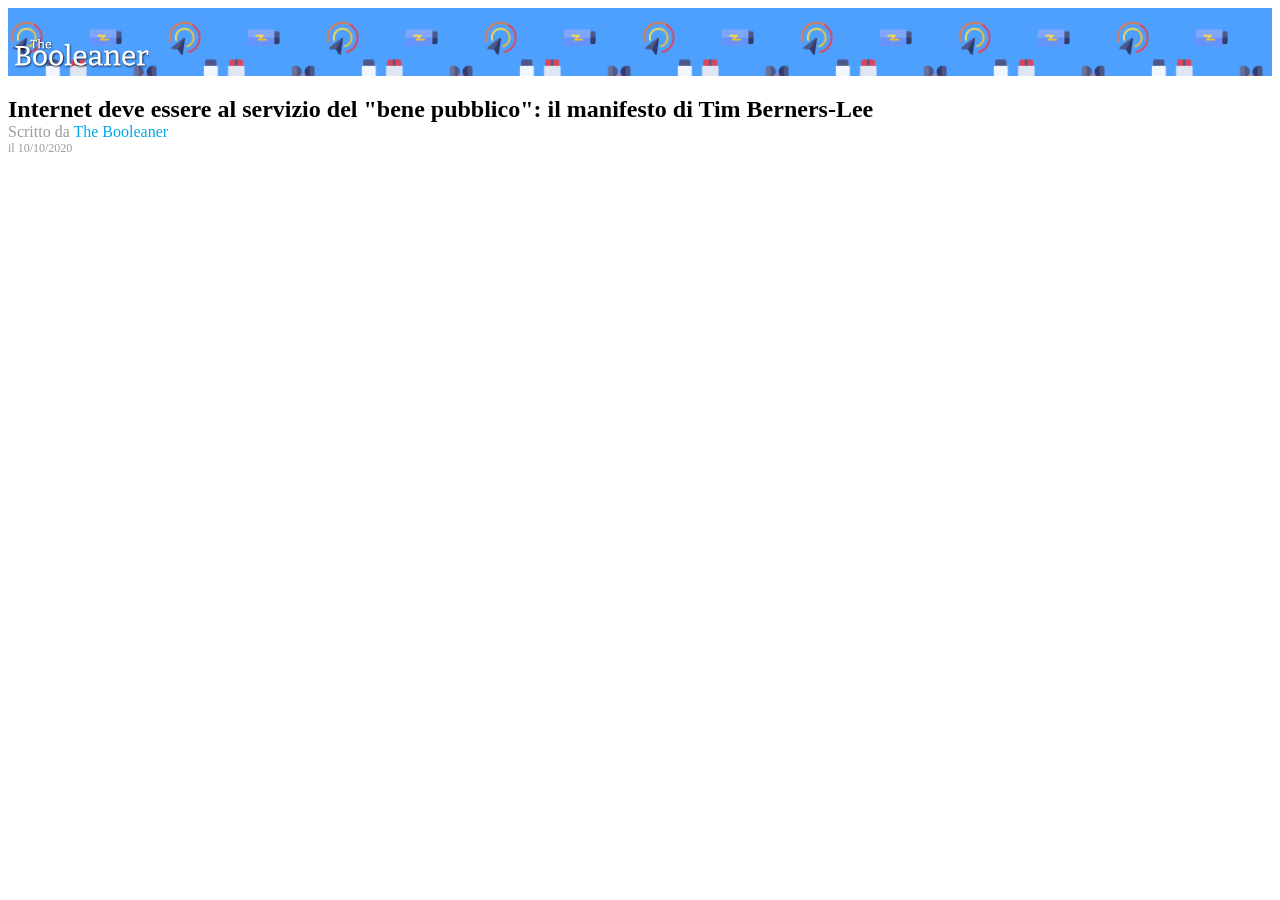
==== index.html @ 8adc4b4e "Added: Header (Logo & Background) - Main (Title & Subtitle Article)" ====
<!DOCTYPE html>
<html lang="en">
<head>
  <meta charset="UTF-8">
  <meta http-equiv="X-UA-Compatible" content="IE=edge">
  <meta name="viewport" content="width=device-width, initial-scale=1.0">
  <link rel="stylesheet" href="css/style.css">
  <title>The Booleaner</title>
</head>
<body>
  
  <!-- Header, contenente logo -->
  <header>
    <div class="boxlogo">
    <img id="logo" src="img/logo.svg" alt="Logo The Booleaner">
  </div>
  </header>
  <!-- /Header -->

  <!-- Main, contiene contenuto principale -->
  <main>
    <section>
      <div class="titolo-articolo">
        <h1>Internet deve essere al servizio del "bene pubblico": il manifesto di Tim Berners-Lee</h1>
      </div>

      <div class="sottotitolo">
        <p id="boxautore">Scritto da <span id="autore">The Booleaner</span></p>
        <p id="data">il 10/10/2020</p>
  </div>
    </section>

  </main>

  <!-- /Main-->

  <!-- Footer, contiene contenuti corelati -->
  <footer>

  </footer>
  <!-- /Footer -->

</body>
</html>
---- css/style.css ----
header{
  background-color: #4ea0ff;
  background-image: url('/img/pattern.png');
  background-size: 25%;
}

header .boxlogo {
width: 150px;
height: auto;
padding-left: 0.5%;
}

header #logo{
width: 90%;
padding-top: 20%;
}

main .titolo-articolo h1{
margin-bottom: 0;
}

main #data {
  margin-top: 0;
  font-size: 12px;
}

main #boxautore{
  margin-bottom: 0;
}

main #data, #boxautore {
  margin-top: 0;
  color: #9b9b9b;
}

main #autore{
  color: #00abe5;
}
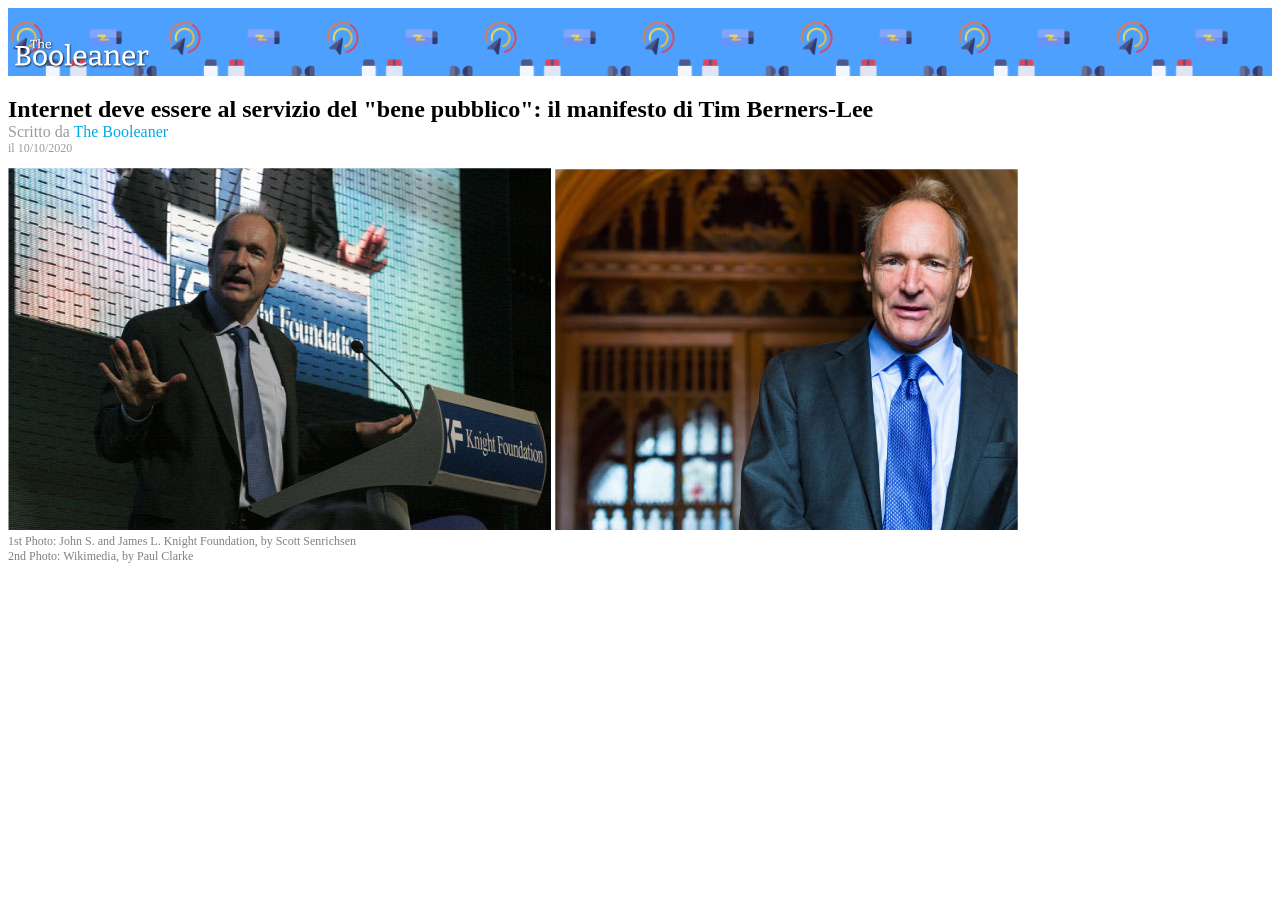
==== commit 46a38073: "Added: Section "Galleria immagini" & "Didascalie immagini"" ====
--- a/index.html
+++ b/index.html
@@ -19,6 +19,7 @@
 
   <!-- Main, contiene contenuto principale -->
   <main>
+    <!-- Section, contenente titolo ed sottotilo articolo -->
     <section>
       <div class="titolo-articolo">
         <h1>Internet deve essere al servizio del "bene pubblico": il manifesto di Tim Berners-Lee</h1>
@@ -27,8 +28,27 @@
       <div class="sottotitolo">
         <p id="boxautore">Scritto da <span id="autore">The Booleaner</span></p>
         <p id="data">il 10/10/2020</p>
-  </div>
+      </div>
     </section>
+    <!-- /Section, contenente titolo ed sottotilo articolo -->
+
+    <!-- Section, contenente immagini ed didascalie -->
+    <section>
+      <!-- Galleria immagini -->
+      <div>
+        <img src="/img/tim-1.jpg" alt="Tim Berners-Lee">
+        <img src="/img/tim-2.jpg" alt="Tim Berners-Lee">
+      </div>
+      <!-- /Galleria immagini -->
+
+      <!-- Didascalie immagini -->
+      <div class="didascalie">
+        <p>1st Photo: John S. and James L. Knight Foundation, by Scott Senrichsen</p>
+        <p>2nd Photo: Wikimedia, by Paul Clarke</p>
+      </div>
+      <!-- /Didascalie immagini -->
+    </section>
+
 
   </main>
 
--- a/css/style.css
+++ b/css/style.css
@@ -35,4 +35,13 @@
 
 main #autore{
   color: #00abe5;
+}
+
+main .didascalie{
+  color: grey;
+  font-size: 12px;
+}
+main .didascalie p{
+  margin-top: 0;
+  margin-bottom: 0;
 }
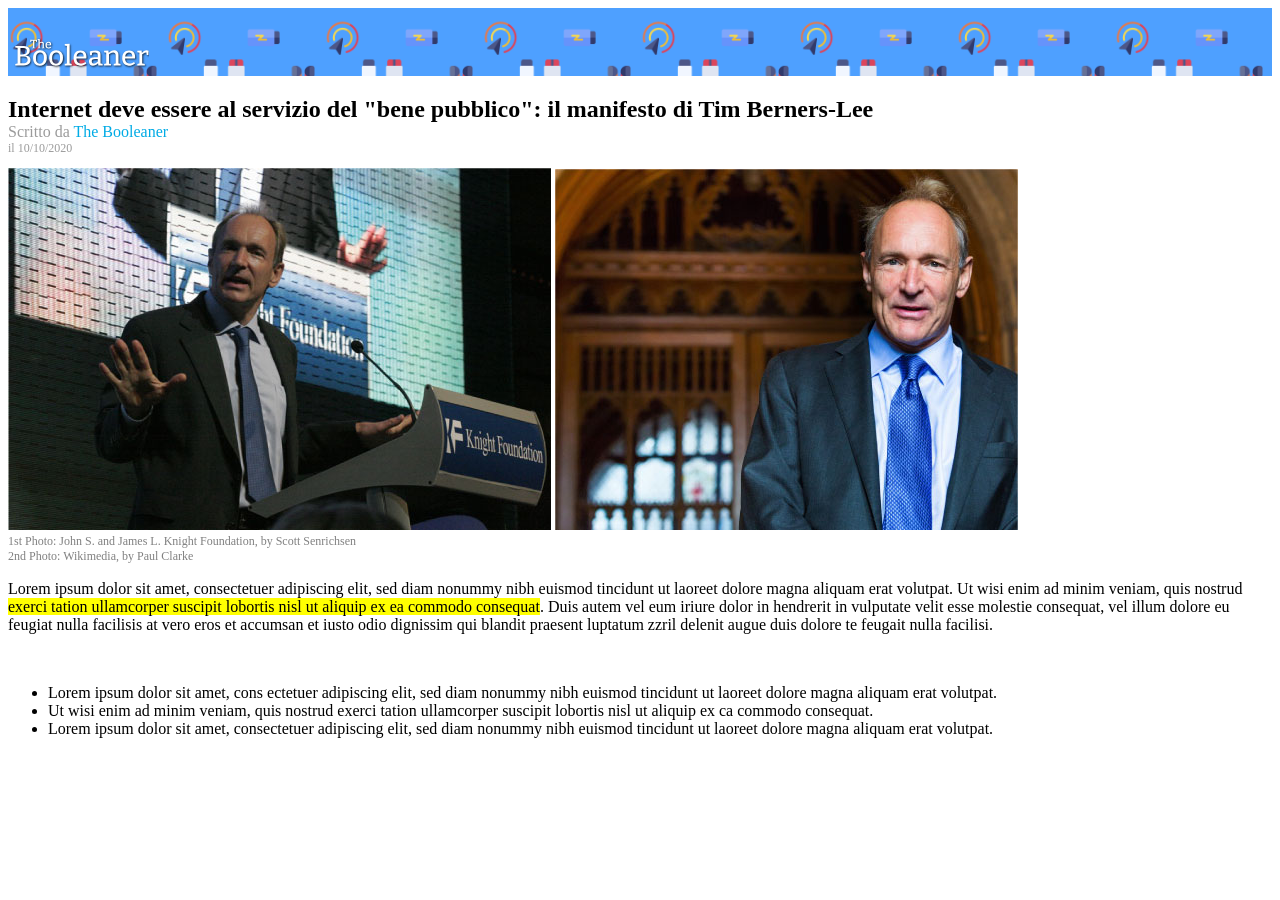
==== commit 72577630: "(HTML) Added: Article Primary Text - Draft: Unordered List - (CSS) Added: Various Comments" ====
--- a/index.html
+++ b/index.html
@@ -49,6 +49,22 @@
       <!-- /Didascalie immagini -->
     </section>
 
+    <!-- Section, contenente testo articolo -->
+    <section class="articolo">
+      <p>Lorem ipsum dolor sit amet, consectetuer adipiscing elit, sed diam nonummy nibh euismod tincidunt ut laoreet dolore magna aliquam erat volutpat. Ut wisi enim ad minim veniam, quis nostrud <span class="testo-evidenziato">exerci tation ullamcorper suscipit lobortis nisl ut aliquip ex ea commodo consequat</span>. Duis autem vel eum iriure dolor in hendrerit in vulputate velit esse molestie consequat, vel illum dolore eu feugiat nulla facilisis at vero eros et accumsan et iusto odio dignissim qui blandit praesent luptatum zzril delenit augue duis dolore te feugait nulla facilisi.</p>
+    </section>
+    <!-- /Section, contenente testo articolo -->
+
+    <!-- Section, lista non ordinata -->
+    <section class="lista-non-ordinata">
+      <ul>
+        <li>Lorem ipsum dolor sit amet, cons ectetuer adipiscing elit, sed diam nonummy nibh euismod tincidunt ut laoreet dolore magna aliquam erat volutpat.</li>
+        <li>Ut wisi enim ad minim veniam, quis nostrud exerci tation ullamcorper suscipit lobortis nisl ut aliquip ex ca commodo consequat.</li>
+        <li>Lorem ipsum dolor sit amet, consectetuer adipiscing elit, sed diam nonummy nibh euismod tincidunt ut laoreet dolore magna aliquam erat volutpat.</li>
+      </ul>
+    </section>
+
+
 
   </main>
 
--- a/css/style.css
+++ b/css/style.css
@@ -1,9 +1,11 @@
+
 header{
   background-color: #4ea0ff;
   background-image: url('/img/pattern.png');
   background-size: 25%;
 }
 
+/* LOGO */
 header .boxlogo {
 width: 150px;
 height: auto;
@@ -14,7 +16,9 @@
 width: 90%;
 padding-top: 20%;
 }
+/* /LOGO */
 
+/* TITOLO ARTICOLO */
 main .titolo-articolo h1{
 margin-bottom: 0;
 }
@@ -36,6 +40,9 @@
 main #autore{
   color: #00abe5;
 }
+/* /TITOLO ARTICOLO */
+
+/* GALLERIA */
 
 main .didascalie{
   color: grey;
@@ -44,4 +51,21 @@
 main .didascalie p{
   margin-top: 0;
   margin-bottom: 0;
-}+}
+
+/* /GALLERIA */
+
+/* ARTICOLO */
+
+main .articolo{
+  margin-bottom: 50px;
+}
+main .testo-evidenziato{
+  background-color: #FFFF00;
+}
+
+main .lista-non-ordinata{
+  margin-left: 0;
+}
+
+/* /ARTICOLO */
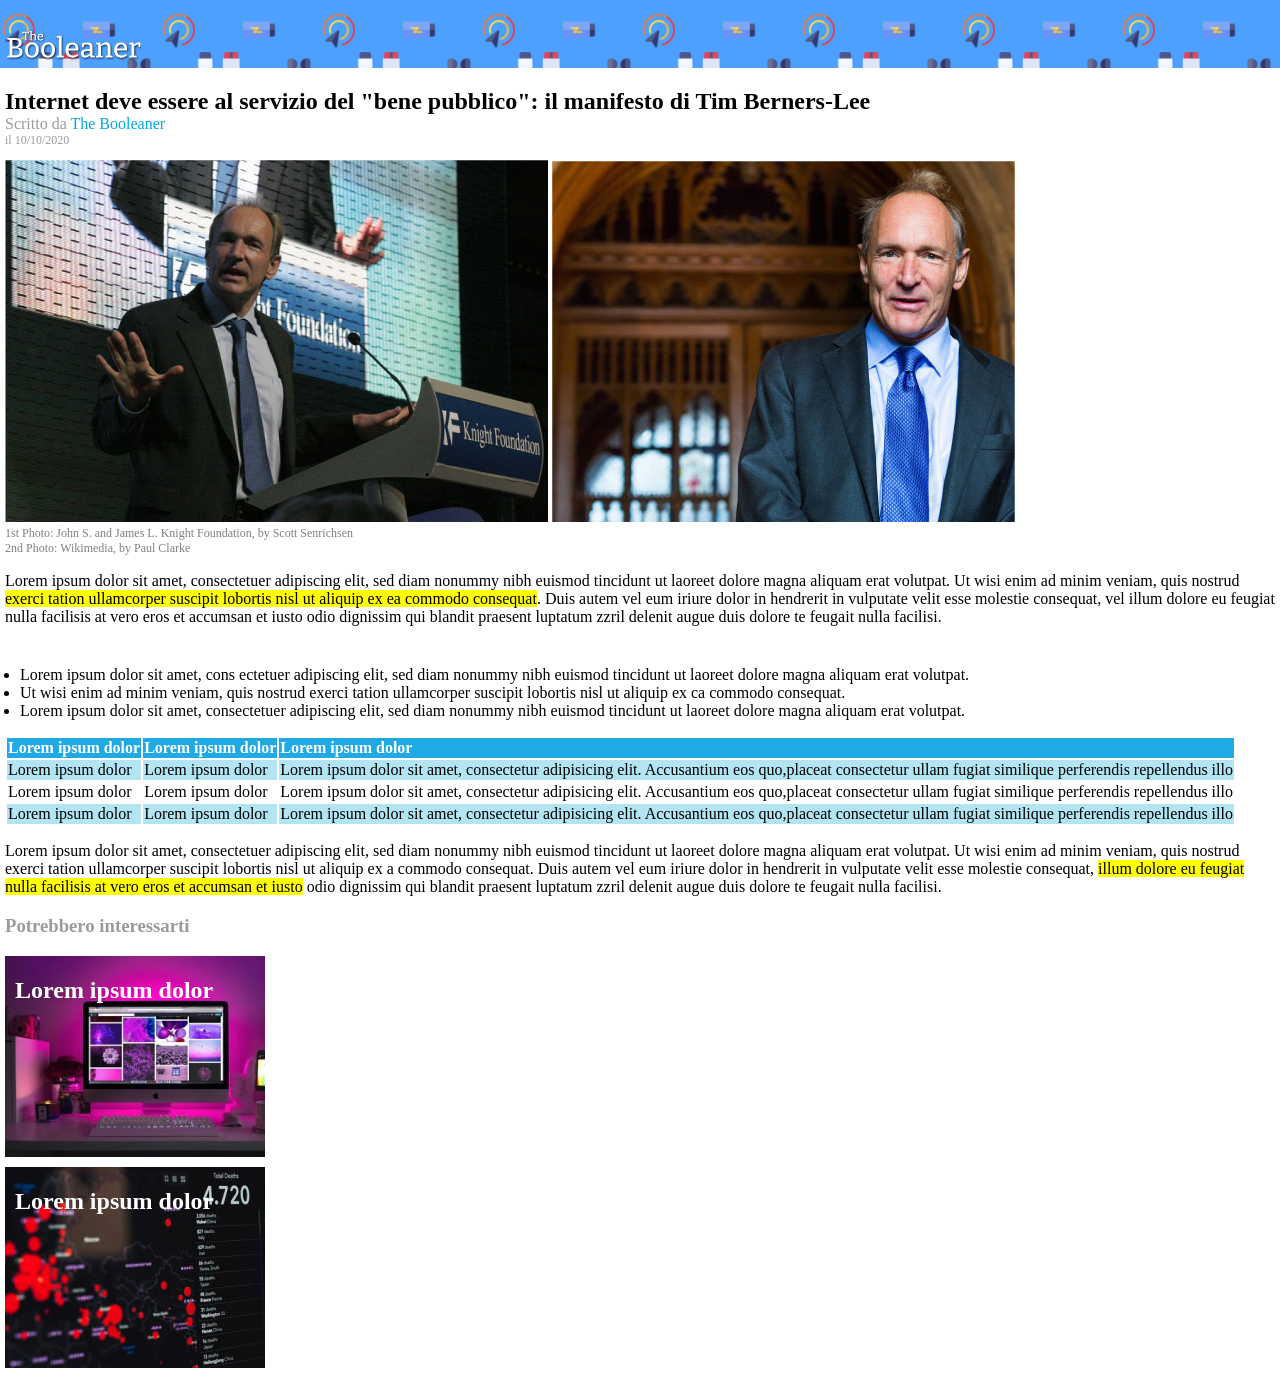
==== commit c14b7bdf: "{HTML} Added: UL - Table - Text under Table - Footer  - {CSS} Added: Style UL - Style Footer - Draft" ====
--- a/index.html
+++ b/index.html
@@ -56,15 +56,52 @@
     <!-- /Section, contenente testo articolo -->
 
     <!-- Section, lista non ordinata -->
-    <section class="lista-non-ordinata">
-      <ul>
+    <section>
+      <ul class="lista-non-ordinata">
         <li>Lorem ipsum dolor sit amet, cons ectetuer adipiscing elit, sed diam nonummy nibh euismod tincidunt ut laoreet dolore magna aliquam erat volutpat.</li>
         <li>Ut wisi enim ad minim veniam, quis nostrud exerci tation ullamcorper suscipit lobortis nisl ut aliquip ex ca commodo consequat.</li>
         <li>Lorem ipsum dolor sit amet, consectetuer adipiscing elit, sed diam nonummy nibh euismod tincidunt ut laoreet dolore magna aliquam erat volutpat.</li>
       </ul>
     </section>
+    <!-- /Section, lista non ordinata -->
 
+    <!-- Section, tabella -->
+    <section>
+      <table class="tabella">
+        <thead>
+          <tr>
+            <th>Lorem ipsum dolor</th>
+            <th>Lorem ipsum dolor</th>
+            <th>Lorem ipsum dolor</th>
+          </tr>
+        </thead>
+        <tbody>
+          <tr class="riga-sfondo">
+            <td>Lorem ipsum dolor</td>
+            <td>Lorem ipsum dolor</td>
+            <td>Lorem ipsum dolor sit amet, consectetur adipisicing elit. Accusantium eos quo,placeat consectetur ullam fugiat similique perferendis repellendus illo</td>
+          </tr>
+          <tr>
+            <td>Lorem ipsum dolor</td>
+            <td>Lorem ipsum dolor</td>
+            <td>Lorem ipsum dolor sit amet, consectetur adipisicing elit. Accusantium eos quo,placeat consectetur ullam fugiat similique perferendis repellendus illo</td>
+          </tr>
+          <tr class="riga-sfondo">
+            <td>Lorem ipsum dolor</td>
+            <td>Lorem ipsum dolor</td>
+            <td>Lorem ipsum dolor sit amet, consectetur adipisicing elit. Accusantium eos quo,placeat consectetur ullam fugiat similique perferendis repellendus illo</td>
+          </tr>
+        </tbody>
+      </table>
 
+    </section>
+    <!-- /Section, tabella -->
+
+    <!-- Section, testo sotto la tabella -->
+    <section>
+      <p>Lorem ipsum dolor sit amet, consectetuer adipiscing elit, sed diam nonummy nibh euismod tincidunt ut laoreet dolore magna aliquam erat volutpat. Ut wisi enim ad minim veniam, quis nostrud exerci tation ullamcorper suscipit lobortis nisl ut aliquip ex a commodo consequat. Duis autem vel eum iriure dolor in hendrerit in vulputate velit esse molestie consequat, <span class="testo-evidenziato"> illum dolore eu feugiat nulla facilisis at vero eros et accumsan et iusto</span> odio dignissim qui blandit praesent luptatum zzril delenit augue duis dolore te feugait nulla facilisi.</p>
+    </section>
+    <!-- /Section, testo sotto la tabella -->
 
   </main>
 
@@ -73,6 +110,17 @@
   <!-- Footer, contiene contenuti corelati -->
   <footer>
 
+    <h3>Potrebbero interessarti</h3>
+
+    <section class="correlato1">
+      <h2>Lorem ipsum dolor</h2>
+    </section>
+
+    <section class="correlato2">
+      <h2>Lorem ipsum dolor</h2>
+    </section>
+
+
   </footer>
   <!-- /Footer -->
 
--- a/css/style.css
+++ b/css/style.css
@@ -1,3 +1,9 @@
+body{
+  margin: 0;
+}
+main, footer{
+  margin-left: 5px;
+}
 
 header{
   background-color: #4ea0ff;
@@ -58,14 +64,56 @@
 /* ARTICOLO */
 
 main .articolo{
-  margin-bottom: 50px;
+  margin-bottom: 40px;
 }
 main .testo-evidenziato{
   background-color: #FFFF00;
 }
 
 main .lista-non-ordinata{
-  margin-left: 0;
+  padding-left: 15px ;
 }
 
-/* /ARTICOLO */+main .tabella thead{
+  background-color: #1fa9e5;
+  color: white;
+}
+
+main .tabella {
+text-align: left;
+}
+
+main .riga-sfondo{
+  background-color:#b2e4f2;
+}
+
+/* /ARTICOLO */
+
+/* FOOTER */
+
+footer h3 {
+  color: #9b9b9b;
+}
+
+footer .correlato1{
+  background-image: url('/img/monitor.jpg');
+  width: 250px;
+  height: 200px;
+  color: white;
+  padding-top: 1px;
+  padding-left: 10px;
+  margin-bottom: 10px;
+}
+
+footer .correlato2{
+  background-image: url('/img/graph.jpg');
+  width: 250px;
+  height: 200px;
+  color: white;
+  padding-top: 1px;
+  padding-left: 10px;
+  margin-bottom: 20px;
+}
+
+/* /FOOTER */
+
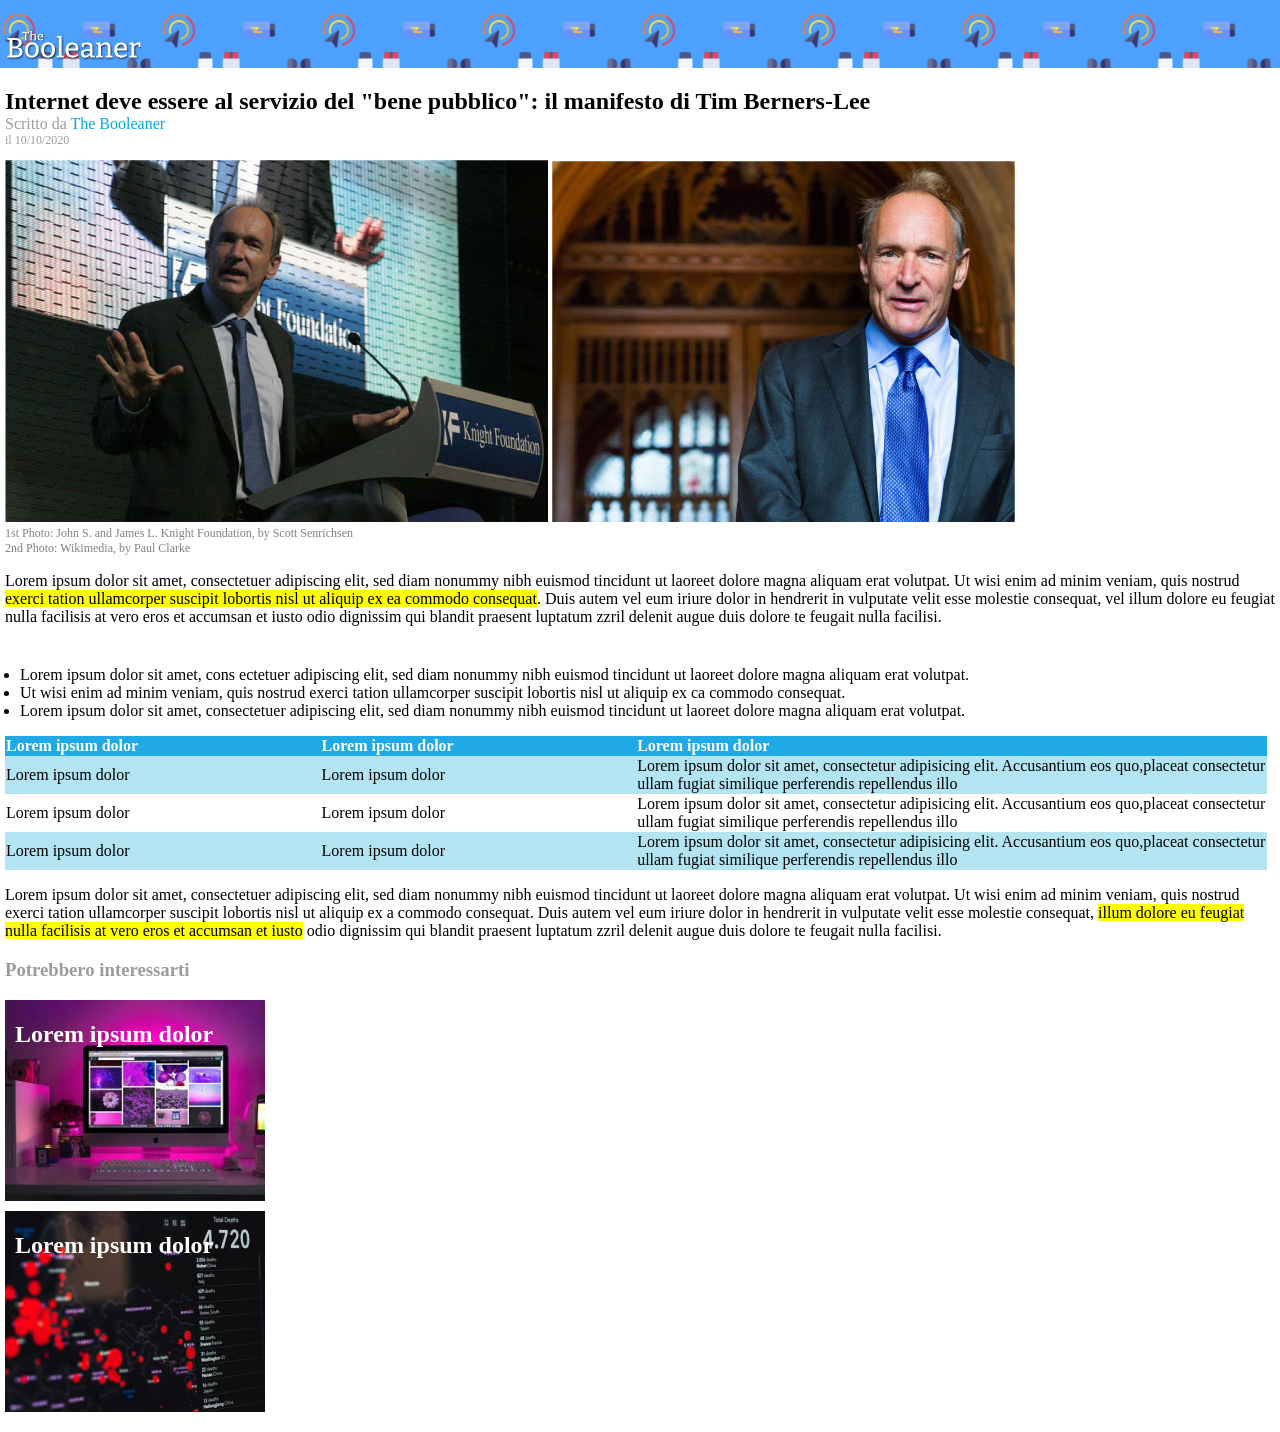
==== commit 31ad7cf3: "{HTML} Added: Class "tabella-colonna-25" & "tabella-colonna-50" - {CSS} Added: Final Table Style" ====
--- a/index.html
+++ b/index.html
@@ -70,26 +70,26 @@
       <table class="tabella">
         <thead>
           <tr>
-            <th>Lorem ipsum dolor</th>
-            <th>Lorem ipsum dolor</th>
-            <th>Lorem ipsum dolor</th>
+            <th class="tabella-colonna-25">Lorem ipsum dolor</th>
+            <th class="tabella-colonna-25">Lorem ipsum dolor</th>
+            <th class="tabella-colonna-50">Lorem ipsum dolor</th>
           </tr>
         </thead>
         <tbody>
           <tr class="riga-sfondo">
-            <td>Lorem ipsum dolor</td>
-            <td>Lorem ipsum dolor</td>
-            <td>Lorem ipsum dolor sit amet, consectetur adipisicing elit. Accusantium eos quo,placeat consectetur ullam fugiat similique perferendis repellendus illo</td>
+            <td class="tabella-colonna-25">Lorem ipsum dolor</td>
+            <td class="tabella-colonna-25">Lorem ipsum dolor</td>
+            <td class="tabella-colonna-50">Lorem ipsum dolor sit amet, consectetur adipisicing elit. Accusantium eos quo,placeat consectetur ullam fugiat similique perferendis repellendus illo</td>
           </tr>
           <tr>
-            <td>Lorem ipsum dolor</td>
-            <td>Lorem ipsum dolor</td>
-            <td>Lorem ipsum dolor sit amet, consectetur adipisicing elit. Accusantium eos quo,placeat consectetur ullam fugiat similique perferendis repellendus illo</td>
+            <td class="tabella-colonna-25">Lorem ipsum dolor</td>
+            <td class="tabella-colonna-25">Lorem ipsum dolor</td>
+            <td class="tabella-colonna-50">Lorem ipsum dolor sit amet, consectetur adipisicing elit. Accusantium eos quo,placeat consectetur ullam fugiat similique perferendis repellendus illo</td>
           </tr>
           <tr class="riga-sfondo">
-            <td>Lorem ipsum dolor</td>
-            <td>Lorem ipsum dolor</td>
-            <td>Lorem ipsum dolor sit amet, consectetur adipisicing elit. Accusantium eos quo,placeat consectetur ullam fugiat similique perferendis repellendus illo</td>
+            <td class="tabella-colonna-25">Lorem ipsum dolor</td>
+            <td class="tabella-colonna-25">Lorem ipsum dolor</td>
+            <td class="tabella-colonna-50">Lorem ipsum dolor sit amet, consectetur adipisicing elit. Accusantium eos quo,placeat consectetur ullam fugiat similique perferendis repellendus illo</td>
           </tr>
         </tbody>
       </table>
--- a/css/style.css
+++ b/css/style.css
@@ -72,6 +72,16 @@
 
 main .lista-non-ordinata{
   padding-left: 15px ;
+
+}
+
+/* Tabella */
+
+main .tabella {
+  border: 0px;
+  border-collapse: collapse;
+  text-align: left;
+  margin-right: 1%;
 }
 
 main .tabella thead{
@@ -79,13 +89,19 @@
   color: white;
 }
 
-main .tabella {
-text-align: left;
+main .tabella-colonna-25{
+  width: 25%;
+}
+main .tabella-colonna-50{
+  width: 50%;
 }
 
 main .riga-sfondo{
   background-color:#b2e4f2;
 }
+
+/* /Tabella */
+
 
 /* /ARTICOLO */
 
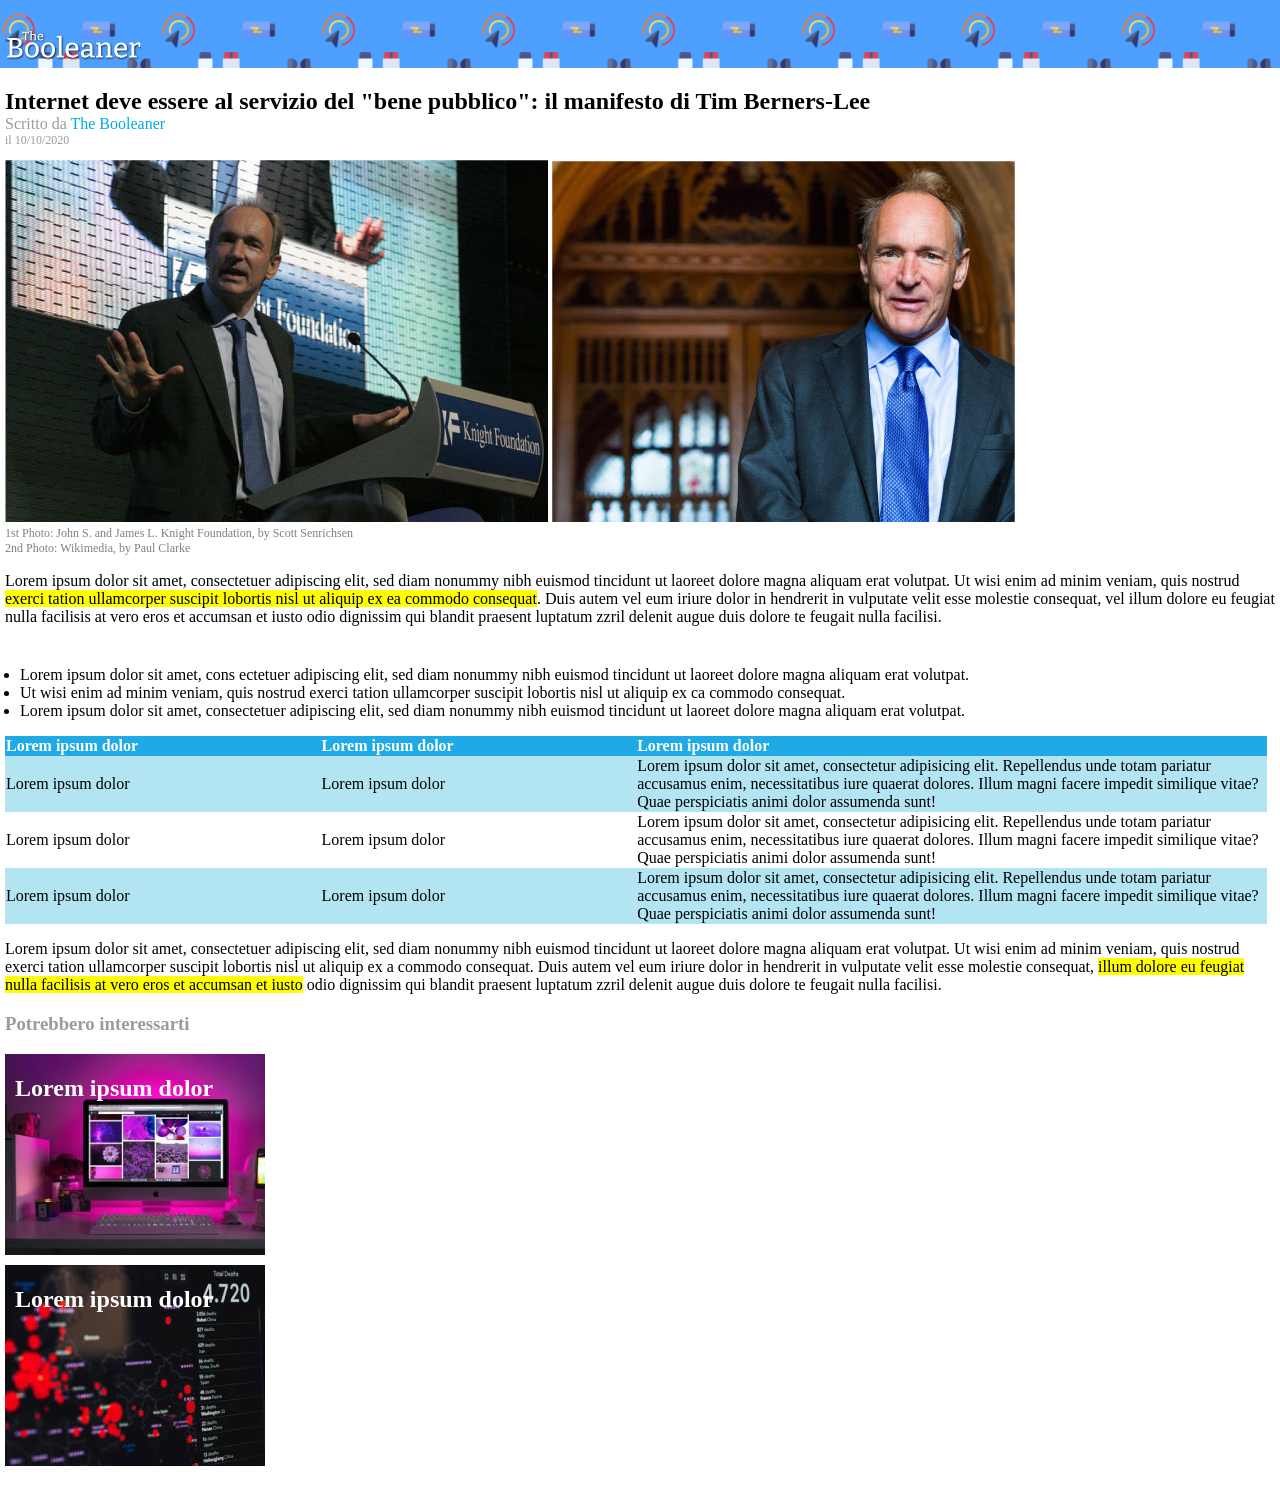
==== commit 9d44ffa3: "{HTML} Correct: Third column Lorem length" ====
--- a/index.html
+++ b/index.html
@@ -79,17 +79,17 @@
           <tr class="riga-sfondo">
             <td class="tabella-colonna-25">Lorem ipsum dolor</td>
             <td class="tabella-colonna-25">Lorem ipsum dolor</td>
-            <td class="tabella-colonna-50">Lorem ipsum dolor sit amet, consectetur adipisicing elit. Accusantium eos quo,placeat consectetur ullam fugiat similique perferendis repellendus illo</td>
+            <td class="tabella-colonna-50">Lorem ipsum dolor sit amet, consectetur adipisicing elit. Repellendus unde totam pariatur accusamus enim, necessitatibus iure quaerat dolores. Illum magni facere impedit similique vitae? Quae perspiciatis animi dolor assumenda sunt!</td>
           </tr>
           <tr>
             <td class="tabella-colonna-25">Lorem ipsum dolor</td>
             <td class="tabella-colonna-25">Lorem ipsum dolor</td>
-            <td class="tabella-colonna-50">Lorem ipsum dolor sit amet, consectetur adipisicing elit. Accusantium eos quo,placeat consectetur ullam fugiat similique perferendis repellendus illo</td>
+            <td class="tabella-colonna-50">Lorem ipsum dolor sit amet, consectetur adipisicing elit. Repellendus unde totam pariatur accusamus enim, necessitatibus iure quaerat dolores. Illum magni facere impedit similique vitae? Quae perspiciatis animi dolor assumenda sunt!</td>
           </tr>
           <tr class="riga-sfondo">
             <td class="tabella-colonna-25">Lorem ipsum dolor</td>
             <td class="tabella-colonna-25">Lorem ipsum dolor</td>
-            <td class="tabella-colonna-50">Lorem ipsum dolor sit amet, consectetur adipisicing elit. Accusantium eos quo,placeat consectetur ullam fugiat similique perferendis repellendus illo</td>
+            <td class="tabella-colonna-50">Lorem ipsum dolor sit amet, consectetur adipisicing elit. Repellendus unde totam pariatur accusamus enim, necessitatibus iure quaerat dolores. Illum magni facere impedit similique vitae? Quae perspiciatis animi dolor assumenda sunt!</td>
           </tr>
         </tbody>
       </table>
